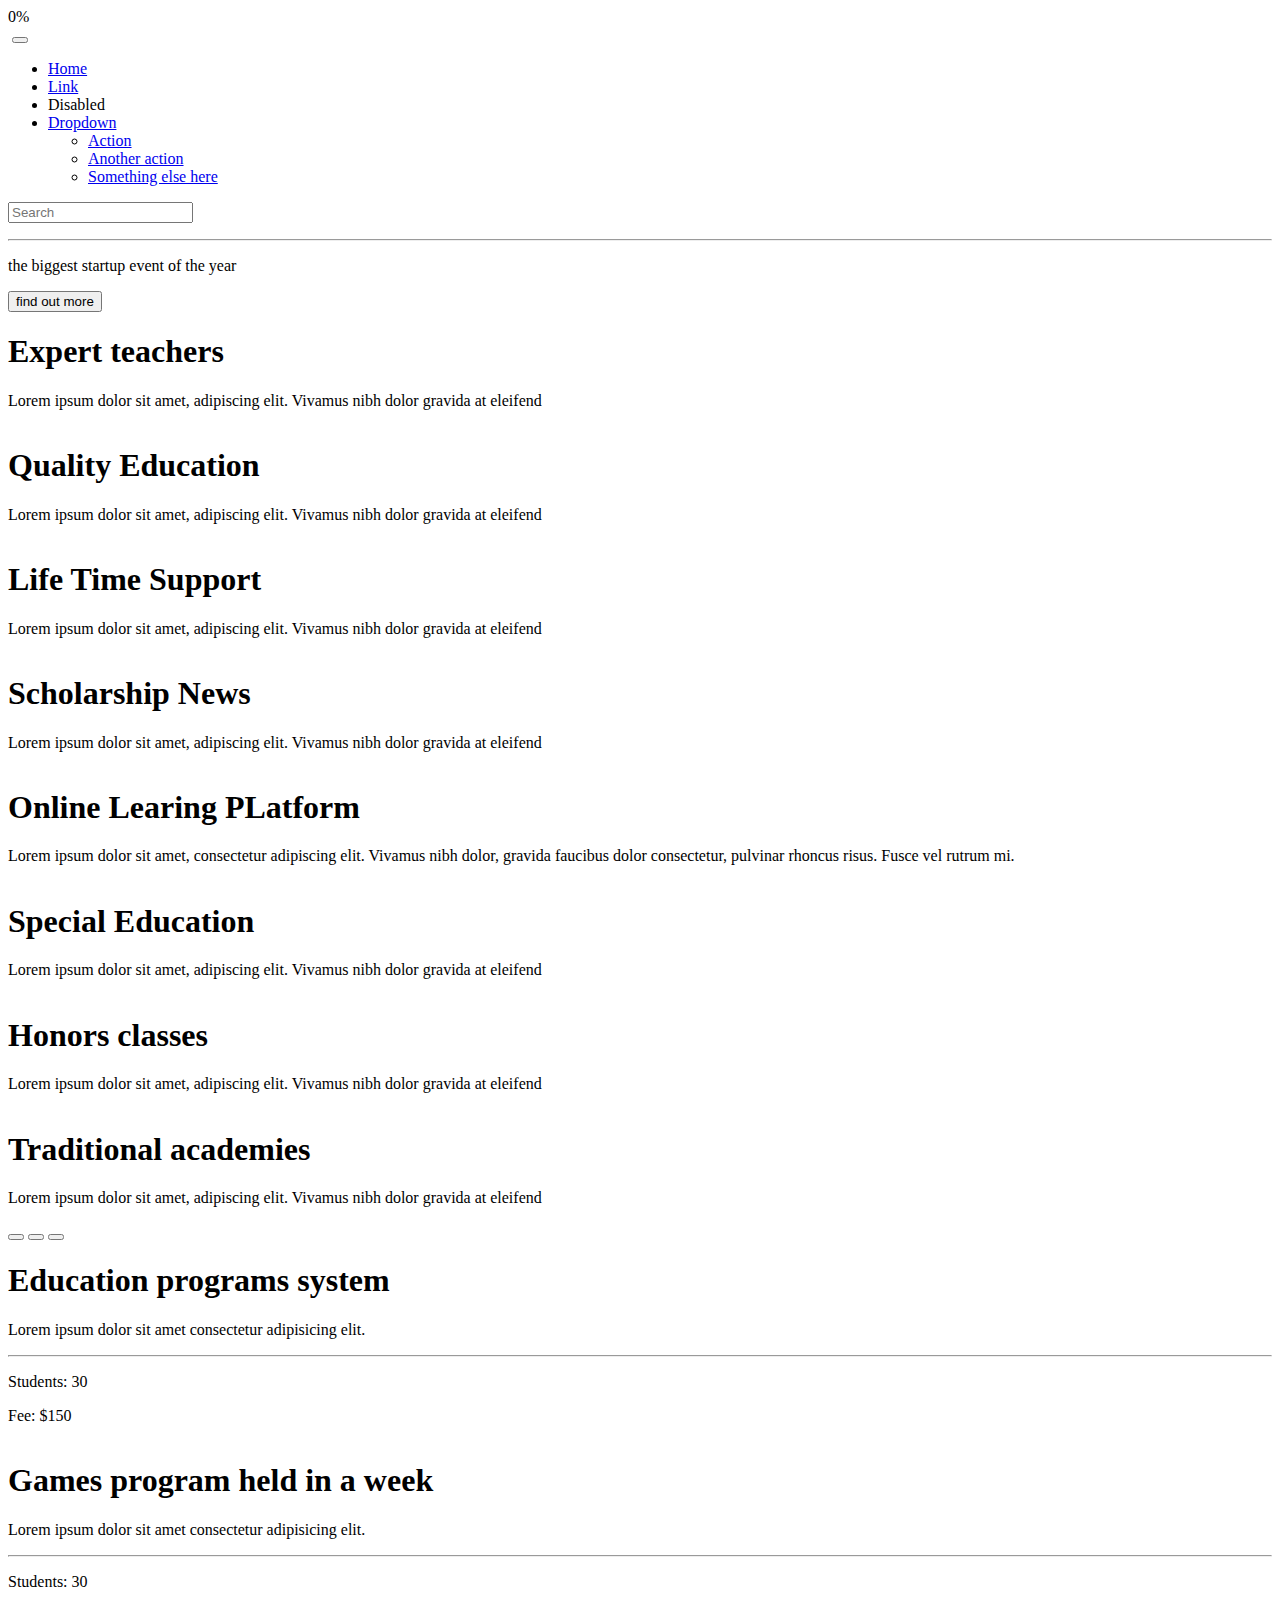
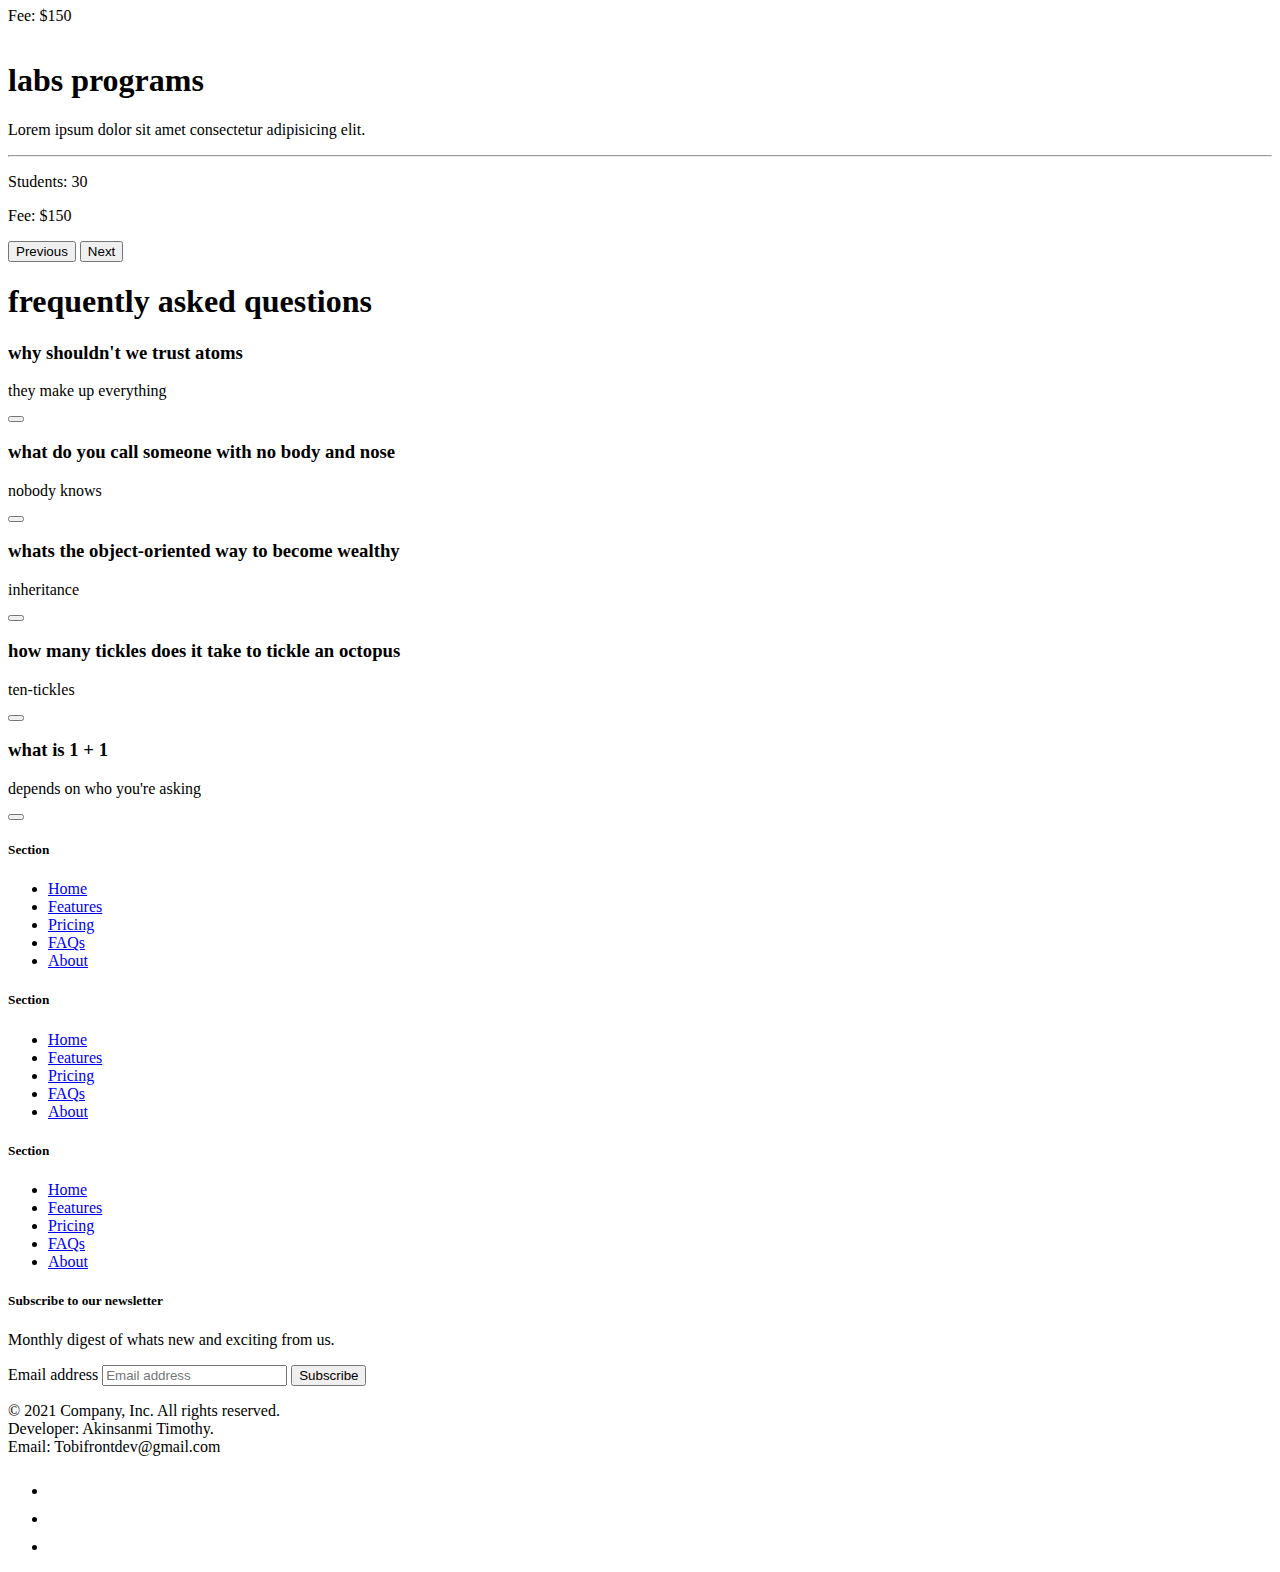
==== index.html @ b7b76e48 "Create index.html" ====
<html lang="en">
<head>
    <meta charset="UTF-8">
    <meta name="viewport" content="width=device-width, initial-scale=1.0">
    <meta http-equiv="X-UA-Compatible" content="ie=edge">
    <title>Document</title>
    <link rel="stylesheet" href="bootstrap-5.1.3-dist/css/bootstrap.css">
    <link rel="stylesheet" href="style.css">
    <link rel="stylesheet" href="fonts/all.css">
    <link rel="stylesheet" href="fontawesome.css">
    <link rel="stylesheet" href="style1.css">

</head>
<body>
  <!-- <section class="bg"></section> -->
    <div class="loading-text">0%</div>
  <div class="mypage container-fluid">
    <nav class="navbar navbar-expand-md navbar-dark bg-secondary" aria-label="Fourth navbar example">
        <div class="container-fluid">
          <a class="navbar-brand" href="#"><img src="images/logo.png" alt=""></a>
          <button class="navbar-toggler" type="button" data-bs-toggle="collapse" data-bs-target="#navbarsExample04" aria-controls="navbarsExample04" aria-expanded="false" aria-label="Toggle navigation">
            <span class="navbar-toggler-icon"></span>
          </button>
    
          <div class="collapse navbar-collapse" id="navbarsExample04">
            <ul class="navbar-nav me-auto mb-2 mb-md-0">
              <li class="nav-item">
                <a class="nav-link active" aria-current="page" href="#">Home</a>
              </li>
              <li class="nav-item">
                <a class="nav-link" href="#">Link</a>
              </li>
              <li class="nav-item">
                <a class="nav-link disabled">Disabled</a>
              </li>
              <li class="nav-item dropdown">
                <a class="nav-link dropdown-toggle" href="#" id="dropdown04" data-bs-toggle="dropdown" aria-expanded="false">Dropdown</a>
                <ul class="dropdown-menu" aria-labelledby="dropdown04">
                  <li><a class="dropdown-item" href="#">Action</a></li>
                  <li><a class="dropdown-item" href="#">Another action</a></li>
                  <li><a class="dropdown-item" href="#">Something else here</a></li>
                </ul>
              </li>
            </ul>
            <form>
              <input class="form-control" type="text" placeholder="Search" aria-label="Search">
            </form>
          </div>
        </div>
      </nav>
      <hr>

    <div class="  bg-container">
        <p class="text">the biggest startup event of the year</p>
        <button class="btn btn-secondary ">find out more</button>
    </div>
    <div class="container-fluid">
    <div class="container col-sm-12 column-1">
      <div class="col-lg-3 col-md-6 container-fluid ">
        <div class="cards">
        <div class="d-flex course-icon justify-content-center">
        <div class="round-span"><img src="images/teacher.png" alt=""></div>
        </div>
        <div class="course-text">
          <h1>Expert teachers</h1>
          <p>Lorem ipsum dolor sit amet, adipiscing elit. Vivamus nibh dolor gravida at eleifend</p>
        </div>
      </div>
      </div>
      <div class="col-lg-3 col-md-6 container-fluid ">
        <div class="cards">
        <div class="d-flex course-icon justify-content-center">
        <div class="round-span"><img src="images/book.png" alt=""></div>
        </div>
        <div class="course-text">
          <h1>Quality Education</h1>
          <p>Lorem ipsum dolor sit amet, adipiscing elit. Vivamus nibh dolor gravida at eleifend</p>
        </div>
      </div>
      </div>
      <div class="col-lg-3 col-md-6 container-fluid ">
        <div class="cards">
        <div class="d-flex course-icon justify-content-center">
        <div class="round-span"><img src="images/support.png" alt=""></div>
        </div>
        <div class="course-text">
          <h1>Life Time Support</h1>
          <p>Lorem ipsum dolor sit amet, adipiscing elit. Vivamus nibh dolor gravida at eleifend</p>
        </div>
      </div>
      </div>
      <div class="col-lg-3 col-md-6 container-fluid ">
        <div class="cards">
        <div class="d-flex course-icon justify-content-center">
        <div class="round-span"><img src="images/scholarship.png" alt=""></div>
        </div>
        <div class="course-text">
          <h1>Scholarship News</h1>
          <p>Lorem ipsum dolor sit amet, adipiscing elit. Vivamus nibh dolor gravida at eleifend</p>
        </div>
      </div>
      </div>
    </div>
    </div>
    <div class="container-fluid  ">
      <div class="container col-lg-12 column-2">
      <div class="col-md-12 col-lg-7 container-fluid col-sm-11 column-2-sub-1">
        <img src="images/aboutImg.png" alt="">
      </div>
      <div class="col-md-12 col-lg-5 container-fluid col-sm-11 column-2-sub-2">
        <div class="col-sm-10">
        <h1>Online Learing PLatform</h1>
        <p>
          Lorem ipsum dolor sit amet, consectetur adipiscing elit. Vivamus nibh dolor, gravida faucibus dolor consectetur, pulvinar rhoncus risus. Fusce vel rutrum mi.
        </p>
        </div>
        <div class="wrap container-fluid col-sm-10">
        <div class="col-sm-12 platform">
          <div style="background-color: #3db2d5;"  class="icon-home"><img src="images/education.png" alt=""></div>
          <div class="icon-text">
            <h1>Special Education</h1>
            <p>Lorem ipsum dolor sit amet, adipiscing elit. Vivamus nibh dolor gravida at eleifend</p>
          </div>

        </div>
        <div class="col-sm-12 platform">
          <div style="background-color: #3ab64c;" class="icon-home"><img src="images/class.png" alt=""></div>
          <div class="icon-text">
            <h1>Honors classes</h1>
            <p>Lorem ipsum dolor sit amet, adipiscing elit. Vivamus nibh dolor gravida at eleifend</p>
          </div>
        </div>
        <div class="col-sm-12 platform">
          <div class="icon-home" style="background-color: #dd1146;"><img src="images/academy.png" alt=""></div>
          <div class="icon-text">
            <h1>Traditional academies</h1>
            <p>Lorem ipsum dolor sit amet, adipiscing elit. Vivamus nibh dolor gravida at eleifend</p>
          </div>
        </div>
        </div>
      </div>
      </div>
    </div>
    <!-- <div class="container-fluid column-3 col-lg-12">
      <div class="col-sm-12">
        <h1>
          Our Popular Classes 
        </h1>
         <hr style="background-color: yellow; height: 20px;"> 
      </div>
      
      <div class="container-fluid col-lg-12">
        <div class="col-sm-1 container-fluid"><button><i class="fas fa-arrow-left"></i></button></div>
        <div class="col-sm-10 container">
          <div>
            <div class="item active"><div>
              <img src="images/kid_game.jpg" alt="">
              
              
            </div>
            <div>
              <h1>
                games program held in a week
              </h1>
              <p>Lorem ipsum dolor sit amet consectetur adipisicing elit. Aperiam labore totam dicta </p>
              <hr>
              <div>
                gjcu
                <span></span>
                <span></span>
              </div>
            </div>
          </div>
            <div class="item active"><div>
              <img src="images/education_img.jpg" alt="">
                
            </div>
            <div>

            </div>
          </div>
            <div class="item active"><div>
              <img src="images/lab.jpg" alt="">
            </div>
            <div>

            </div>
          </div>
          <div class="item"></div>
          <div class="item"></div>
          <div class="item"></div>
          <div class="item"></div>
          <div class="item"></div>
          <div class="item"></div>
        </div>
      </div>
        <div class="col-sm-1 container-fluid"><button><i class="fas fa-arrow-right"></i></button></div>
      </div> -->





    <!-- </div> -->

    <div id="myCarousel" class="carousel slide  bg-5" data-bs-ride="carousel">
      <div class="carousel-indicators">
        <button type="button" data-bs-target="#myCarousel" data-bs-slide-to="0" class="active" aria-current="true" aria-label="Slide 1"></button>
        <button type="button" data-bs-target="#myCarousel" data-bs-slide-to="1" aria-label="Slide 2"></button>
        <button type="button" data-bs-target="#myCarousel" data-bs-slide-to="2" aria-label="Slide 3"></button>
      </div>
      <div class="carousel-inner">
        <div class="carousel-item active">
          <!-- <svg class="bd-placeholder-img" width="100%" height="100%" xmlns="http://www.w3.org/2000/svg" aria-hidden="true" preserveAspectRatio="xMidYMid slice" focusable="false"><rect width="100%" height="100%" fill="#777"/></svg> -->
  
          <div class="container">
            <!-- <div class="carousel-caption text-start">
              <h1>Example headline.</h1>
              <p>Some representative placeholder content for the first slide of the carousel.</p>
              <p><a class="btn btn-lg btn-primary" href="#">Sign up today</a></p>
            </div> -->
            <div class="container col-lg-5 col-md-7 card-class">
              <img src="images/education_img.jpg" alt="">
              <div>
                <h1>Education programs system</h1>
                <p>Lorem ipsum dolor sit amet consectetur adipisicing elit. </p>
                <hr>
                <div>
                  <p>Students: 30</p>
                  <p>Fee: $150</p>
                </div>
              </div>
              
            </div>
          </div>
        </div>
        <div class="carousel-item">
          <!-- <svg class="bd-placeholder-img" width="100%" height="100%" xmlns="http://www.w3.org/2000/svg" aria-hidden="true" preserveAspectRatio="xMidYMid slice" focusable="false"><rect width="100%" height="100%" fill="#777"/></svg> -->
  
          <div class="container">
            <div class="container col-lg-5 col-md-7 card-class">
              <img src="images/kid_game.jpg" alt="">
              <div>
                <h1>Games program held in a week</h1>
                <p>Lorem ipsum dolor sit amet consectetur adipisicing elit. </p>
                <hr>
                <div>
                  <p>Students: 30</p>
                  <p>Fee: $150</p>
                </div>
              </div>
              
            </div>
          </div>
        </div>
        <div class="carousel-item">
          <!-- <svg class="bd-placeholder-img" width="100%" height="100%" xmlns="http://www.w3.org/2000/svg" aria-hidden="true" preserveAspectRatio="xMidYMid slice" focusable="false"><rect width="100%" height="100%" fill="#777"/></svg> -->
  
          <div class="container">
            <div class="container col-lg-5 col-md-7 card-class">
              <img src="images/lab.jpg" alt="">
              <div>
                <h1>labs programs </h1>
                <p>Lorem ipsum dolor sit amet consectetur adipisicing elit. </p>
                <hr>
                <div>
                  <p>Students: 30</p>
                  <p>Fee: $150</p>
                </div>
              </div>
              
            </div>
          </div>
        </div>
      </div>
      <button class="carousel-control-prev" type="button" data-bs-target="#myCarousel" data-bs-slide="prev">
        <span class="carousel-control-prev-icon"  aria-hidden="true"></span>
        <span class="visually-hidden">Previous</span>
      </button>
      <button class="carousel-control-next" type="button" data-bs-target="#myCarousel" data-bs-slide="next">
        <span class="carousel-control-next-icon"  aria-hidden="true"></span>
        <span class="visually-hidden">Next</span>
      </button>
    </div>










    <div class="container">
    <h1>frequently asked questions</h1>
    <div class="faq-container">
        <div class="faq ">
            <h3 class="faq-title">
                why shouldn't we trust atoms
            </h3>
            <p class="faq-text">
                they make up everything
            </p>
            <button class="faq-toggle">
                <i class="fas fa-chevron-down"></i>
                <i class="fas fa-times"></i>
            </button>
        </div>

            <div class="faq">
                <h3 class="faq-title">
                    what do you call someone with no body and nose
                </h3>
                <p class="faq-text">
                    nobody knows
                </p>
                <button class="faq-toggle">
                    <i class="fas fa-chevron-down"></i>
                    <i class="fas fa-times"></i>
                </button>
            </div>

            <div class="faq">
                <h3 class="faq-title">
                    whats the object-oriented way to become wealthy
                </h3>
                <p class="faq-text">
                    inheritance
                </p>
                <button class="faq-toggle">
                    <i class="fas fa-chevron-down"></i>
                    <i class="fas fa-times"></i>
                </button>
            </div>

            <div class="faq">
                <h3 class="faq-title">
                    how many tickles does it take to tickle an octopus
                </h3>
                <p class="faq-text">
                    ten-tickles
                </p>
                <button class="faq-toggle">
                    <i class="fas fa-chevron-down"></i>
                    <i class="fas fa-times"></i>
                </button>
            </div>

            <div class="faq">
                <h3 class="faq-title">
                    what is 1 + 1
                </h3>
                <p class="faq-text">
                    depends on who you're asking
                </p>
                <button class="faq-toggle">
                    <i class="fas fa-chevron-down"></i>
                    <i class="fas fa-times"></i>
                </button>
            </div>
      </div>
  </div>




  <div class="container-fluid foot">
    <footer class="py-5">
      <div class="row">
        <div class="col-2">
          <h5>Section</h5>
          <ul class="nav flex-column">
            <li class="nav-item mb-2"><a href="#" class="nav-link p-0 text-muted">Home</a></li>
            <li class="nav-item mb-2"><a href="#" class="nav-link p-0 text-muted">Features</a></li>
            <li class="nav-item mb-2"><a href="#" class="nav-link p-0 text-muted">Pricing</a></li>
            <li class="nav-item mb-2"><a href="#" class="nav-link p-0 text-muted">FAQs</a></li>
            <li class="nav-item mb-2"><a href="#" class="nav-link p-0 text-muted">About</a></li>
          </ul>
        </div>
  
        <div class="col-2">
          <h5>Section</h5>
          <ul class="nav flex-column">
            <li class="nav-item mb-2"><a href="#" class="nav-link p-0 text-muted">Home</a></li>
            <li class="nav-item mb-2"><a href="#" class="nav-link p-0 text-muted">Features</a></li>
            <li class="nav-item mb-2"><a href="#" class="nav-link p-0 text-muted">Pricing</a></li>
            <li class="nav-item mb-2"><a href="#" class="nav-link p-0 text-muted">FAQs</a></li>
            <li class="nav-item mb-2"><a href="#" class="nav-link p-0 text-muted">About</a></li>
          </ul>
        </div>
  
        <div class="col-2">
          <h5>Section</h5>
          <ul class="nav flex-column">
            <li class="nav-item mb-2"><a href="#" class="nav-link p-0 text-muted">Home</a></li>
            <li class="nav-item mb-2"><a href="#" class="nav-link p-0 text-muted">Features</a></li>
            <li class="nav-item mb-2"><a href="#" class="nav-link p-0 text-muted">Pricing</a></li>
            <li class="nav-item mb-2"><a href="#" class="nav-link p-0 text-muted">FAQs</a></li>
            <li class="nav-item mb-2"><a href="#" class="nav-link p-0 text-muted">About</a></li>
          </ul>
        </div>
  
        <div class="col-4 offset-1">
          <form>
            <h5>Subscribe to our newsletter</h5>
            <p>Monthly digest of whats new and exciting from us.</p>
            <div class="d-flex w-100 gap-2">
              <label for="newsletter1" class="visually-hidden">Email address</label>
              <input id="newsletter1" type="text" class="form-control" placeholder="Email address">
              <button class="btn btn-primary" type="button">Subscribe</button>
            </div>
          </form>
        </div>
      </div>
  
      <div class="d-flex justify-content-between py-4 my-4 border-top">
        <p>&copy; 2021 Company, Inc. All rights reserved. <br> Developer: Akinsanmi Timothy. <br> Email: Tobifrontdev@gmail.com</p>
        <ul class="list-unstyled d-flex">
          <li class="ms-3"><a class="link-dark" href="#"><svg class="bi" width="24" height="24"><use xlink:href="#twitter"/></svg></a></li>
          <li class="ms-3"><a class="link-dark" href="#"><svg class="bi" width="24" height="24"><use xlink:href="#instagram"/></svg></a></li>
          <li class="ms-3"><a class="link-dark" href="#"><svg class="bi" width="24" height="24"><use xlink:href="#facebook"/></svg></a></li>
        </ul>
      </div>
    </footer>
  </div>



    </div>
  <script defer src="bootstrap-5.1.3-dist/js/bootstrap.js"></script>
 <script type="text/javascript" src="js/jquery-3.6.0.js"></script>
 <script type="text/javascript" src="js/myScript.js"></script>

</body>
</html>
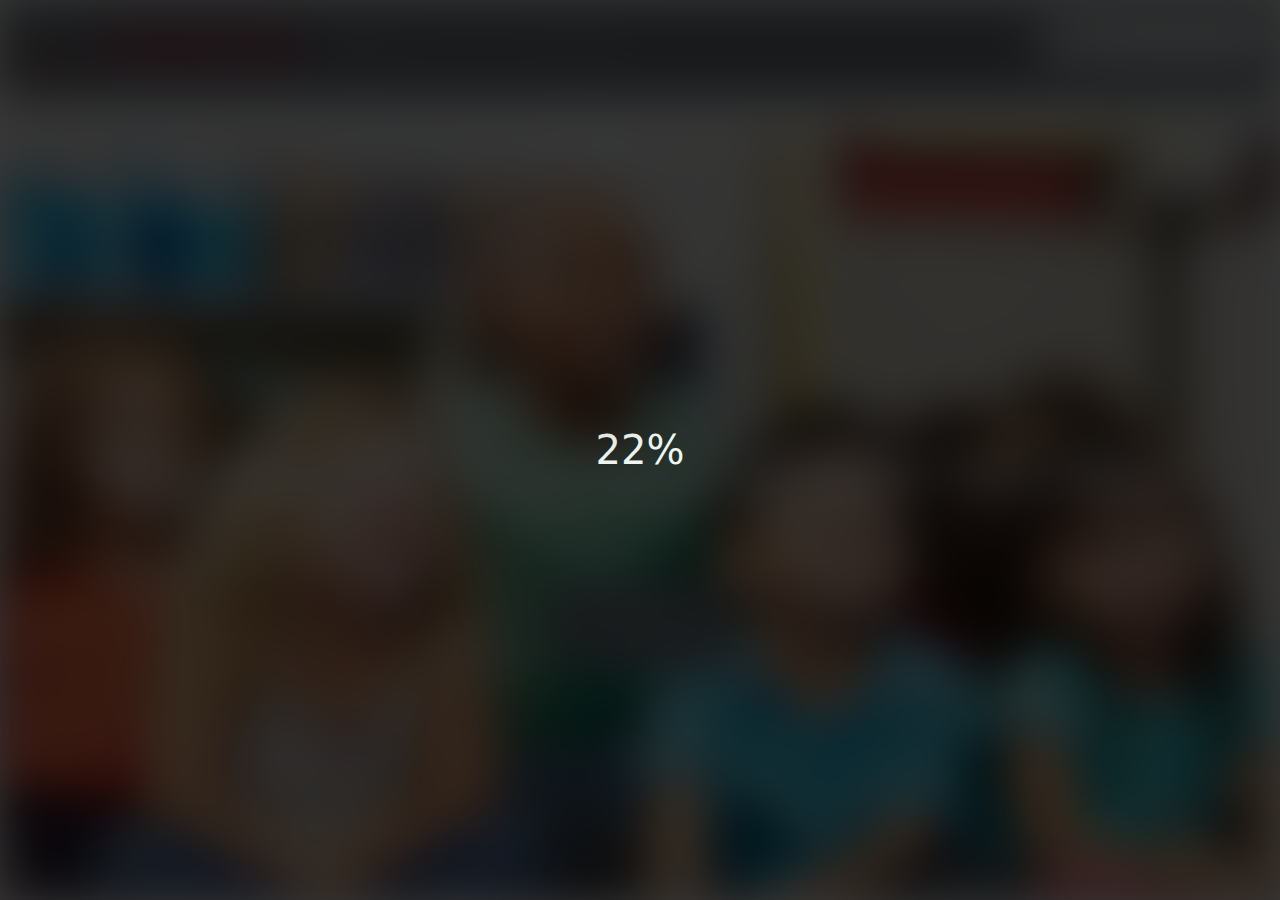
==== commit 9ef4911f: "Update index.html" ====
--- a/index.html
+++ b/index.html
@@ -379,6 +379,17 @@
           </ul>
         </div>
   
+    <!--    <div class="col-2">
+          <h5>Section</h5>
+          <ul class="nav flex-column">
+            <li class="nav-item mb-2"><a href="#" class="nav-link p-0 text-muted">Home</a></li>
+            <li class="nav-item mb-2"><a href="#" class="nav-link p-0 text-muted">Features</a></li>
+            <li class="nav-item mb-2"><a href="#" class="nav-link p-0 text-muted">Pricing</a></li>
+            <li class="nav-item mb-2"><a href="#" class="nav-link p-0 text-muted">FAQs</a></li>
+            <li class="nav-item mb-2"><a href="#" class="nav-link p-0 text-muted">About</a></li>
+          </ul>
+        </div>
+  
         <div class="col-2">
           <h5>Section</h5>
           <ul class="nav flex-column">
@@ -388,18 +399,7 @@
             <li class="nav-item mb-2"><a href="#" class="nav-link p-0 text-muted">FAQs</a></li>
             <li class="nav-item mb-2"><a href="#" class="nav-link p-0 text-muted">About</a></li>
           </ul>
-        </div>
-  
-        <div class="col-2">
-          <h5>Section</h5>
-          <ul class="nav flex-column">
-            <li class="nav-item mb-2"><a href="#" class="nav-link p-0 text-muted">Home</a></li>
-            <li class="nav-item mb-2"><a href="#" class="nav-link p-0 text-muted">Features</a></li>
-            <li class="nav-item mb-2"><a href="#" class="nav-link p-0 text-muted">Pricing</a></li>
-            <li class="nav-item mb-2"><a href="#" class="nav-link p-0 text-muted">FAQs</a></li>
-            <li class="nav-item mb-2"><a href="#" class="nav-link p-0 text-muted">About</a></li>
-          </ul>
-        </div>
+        </div> -->
   
         <div class="col-4 offset-1">
           <form>
--- a/style.css
+++ b/style.css
@@ -0,0 +1,193 @@
+body{
+	display: flex;
+	flex-direction: column;
+	align-items: center;
+	/* justify-content: center; */
+	height: 100vh;
+	/* overflow: hidden; */
+	margin: 0;
+	/* background-color: #f0f0f0; */
+}
+.hang-on{
+        background-color: rgba(0,0,0,0.3);
+        padding: -5px 0;
+        position: fixed;
+        top: 0;
+        z-index: 1000;
+}
+h1{
+	text-transform: capitalize;
+	text-align: center;
+}
+.fab{
+	font-size: 40px;
+	color: rgba(0, 80, 255, 0.5);
+}
+/* .faq-container{
+	background-color: black;
+} */
+.fa-car-battery{
+	font-size: 40px;
+	color: rgba(0, 80, 255, 0.5);
+}
+.faq{
+	background-color: transparent;
+	border: 1px solid #9fa4a8;
+	border-radius: 10px;
+	margin: 20px 0;
+	padding: 10px 30px;
+	position: relative;
+	transition: 0.3s ease;
+	overflow: hidden;
+	/* display: flex; */
+}
+.faq.active{
+	background-color: grey;
+	box-shadow: 0px 3px 6px rgba(0, 0, 0, 0.1), 0px 3px 6px rgba(0, 0, 0, 0.1);
+	padding: 20px 30px;
+}
+.faq.active:before, .faq.active:after{
+	content: '\f075';
+	font-family: 'font awesome 5 free';
+	font-size: 7rem;
+	position: absolute;
+	z-index: 0;
+	color: black;
+	opacity: 0.3;
+	top: -2;
+	left: 20;
+}
+.faq.active:after{
+	top: 20;
+	left: 50;
+	color: yellow;
+	transform: rotatey(180deg);
+}
+.faq-text::before{
+	content: 'ans:';
+	font-weight: 600;
+}
+.faq-title{
+	margin-right: 35px;
+}
+.faq-text{
+	display: none;
+	margin: 30px 0 0;
+}
+.faq.active .faq-text{
+	display: block;
+	color: white;
+}
+.faq-toggle {
+	border: 0;
+	border-radius: 50%;
+	background-color: transparent;
+	display: flex;
+	justify-content: center;
+	align-items: center;
+	position: absolute;
+	top: 20px;
+	right: 30px;
+	height: 30px;
+	width: 30px;
+	padding: 0;
+}
+.active > .faq-toggle{
+	top: 50px;
+}
+.active > h3{
+	color: white;
+}
+.faq-toggle .fa-times{
+	display: none;
+}
+.faq.active .faq-toggle .fa-times{
+	display: block;
+	color: white;
+}
+.faq.active .faq-toggle .fa-chevron-down{
+	display: none;
+}
+.faq.active .faq-toggle{
+	background-color: gray;
+}
+
+.b-example-divider {
+	height: 3rem;
+	background-color: rgba(0, 0, 0, .1);
+	border: solid rgba(0, 0, 0, .15);
+	border-width: 1px 0;
+	box-shadow: inset 0 .5em 1.5em rgba(0, 0, 0, .1), inset 0 .125em .5em rgba(0, 0, 0, .15);
+  }
+  
+  .bi {
+	vertical-align: -.125em;
+	fill: currentColor;
+  }
+
+
+  .card-class{
+	  /* width: 40%; */
+	  height: 75vh;
+	  /* border: 1px solid black; */
+	  padding: 0%;
+	  position: relative;
+	  background-color: white;
+	  border-radius: 10px;
+	  
+  }
+  .card-class>img{
+	  width: 100%;
+	  height: 50%;
+	  border-radius: 5px;
+	  
+  }
+  .card-class::before{
+	  content: "08:00 am - 10:00 am";
+	  background-color: #3ab64c;
+	  color: white;
+	  position: absolute;
+	  top: 197;
+	  right: 15;
+	  padding: 10px;
+	  border-radius: 5px 5px 0 0;
+
+  }
+  .card-class>div>h1{
+	  font-size: 30;
+	  font-weight: 700;
+	  text-align: left;
+	  margin: 15px 30px;
+  }
+  .card-class>div>p{
+	font-size: 20;
+	text-align: left;
+	margin: 0 30px;
+  }
+  .card-class>div>hr{
+	  margin: 20 30px;
+  }
+  .card-class div :last-child{
+	  display: flex;
+	  justify-content: space-between;
+	  padding: 0 30px;
+  }
+  
+  .bg-5{
+	  background-image: url(images/class-bg.jpg);
+	  height: 120vh;
+	  display: flex;
+	  align-items: center;
+	  /* padding-top: 200px; */
+	  position: relative;
+  }
+  /* .bg-5::before{
+	content: "Our Popular Classes ";
+	position: absolute;
+	color: white;
+	font-size: 40;
+	font-weight: 700;
+	top: 10;
+	left: 500;
+  } */
+  
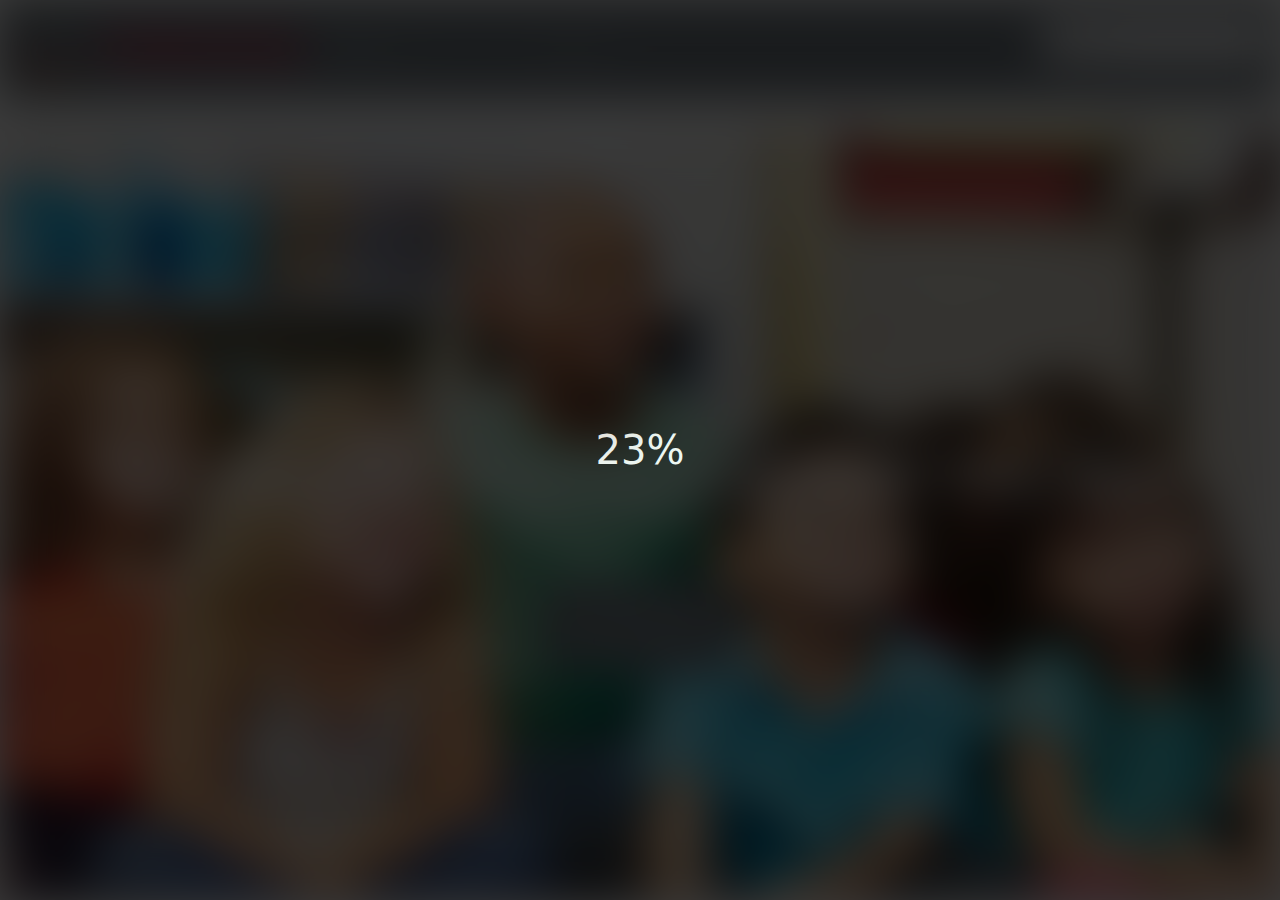
==== commit c72ee75a: "Update index.html" ====
--- a/index.html
+++ b/index.html
@@ -379,7 +379,7 @@
           </ul>
         </div>
   
-    <!--    <div class="col-2">
+       <div class="col-2">
           <h5>Section</h5>
           <ul class="nav flex-column">
             <li class="nav-item mb-2"><a href="#" class="nav-link p-0 text-muted">Home</a></li>
@@ -399,7 +399,7 @@
             <li class="nav-item mb-2"><a href="#" class="nav-link p-0 text-muted">FAQs</a></li>
             <li class="nav-item mb-2"><a href="#" class="nav-link p-0 text-muted">About</a></li>
           </ul>
-        </div> -->
+        </div>
   
         <div class="col-4 offset-1">
           <form>
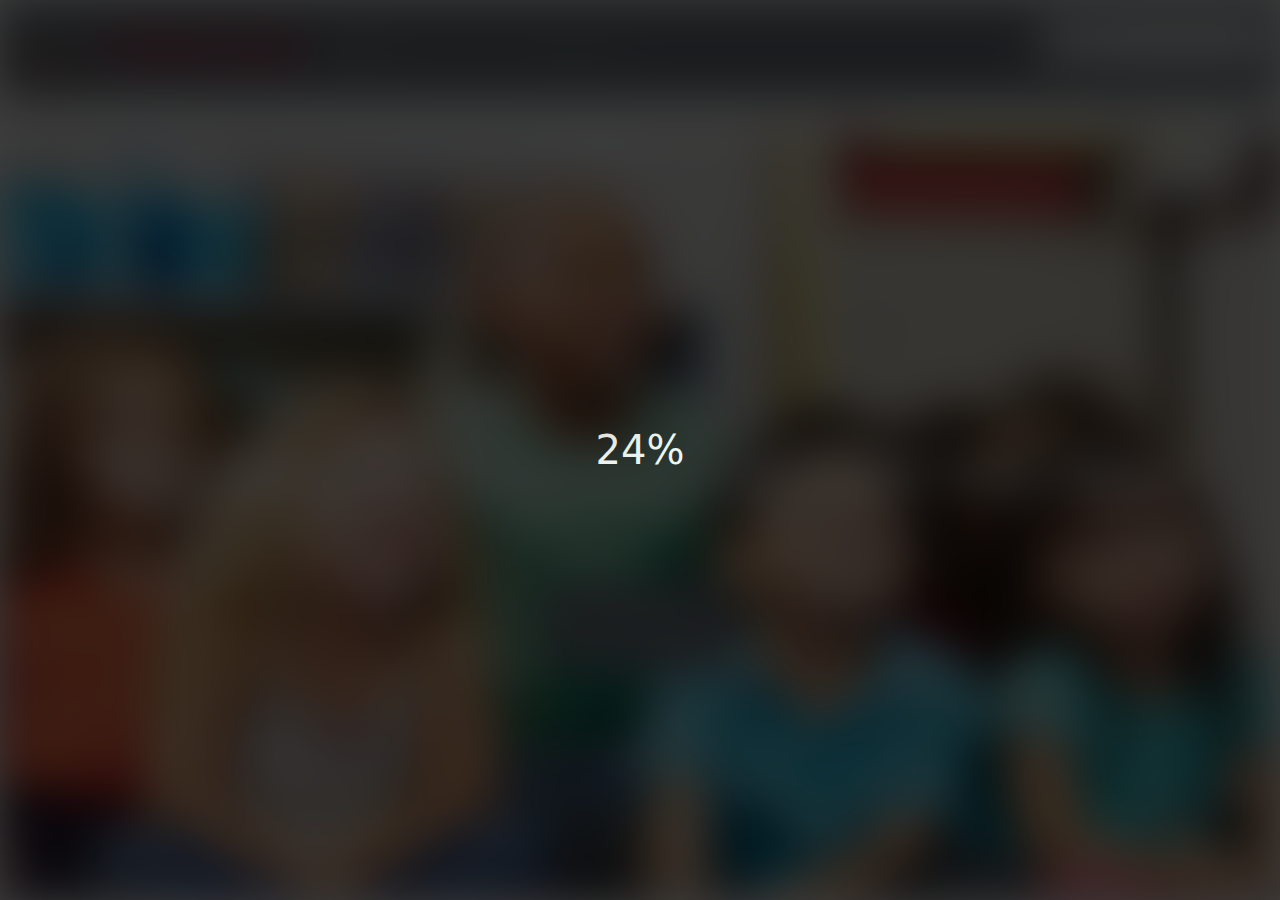
==== commit 70bf8aaf: "Update index.html" ====
--- a/index.html
+++ b/index.html
@@ -3,7 +3,7 @@
     <meta charset="UTF-8">
     <meta name="viewport" content="width=device-width, initial-scale=1.0">
     <meta http-equiv="X-UA-Compatible" content="ie=edge">
-    <title>Document</title>
+    <title>International school system - Akinsanmi Timothy</title>
     <link rel="stylesheet" href="bootstrap-5.1.3-dist/css/bootstrap.css">
     <link rel="stylesheet" href="style.css">
     <link rel="stylesheet" href="fonts/all.css">
--- a/style.css
+++ b/style.css
@@ -13,6 +13,7 @@
         padding: -5px 0;
         position: fixed;
         top: 0;
+        Width: 100%;
         z-index: 1000;
 }
 h1{
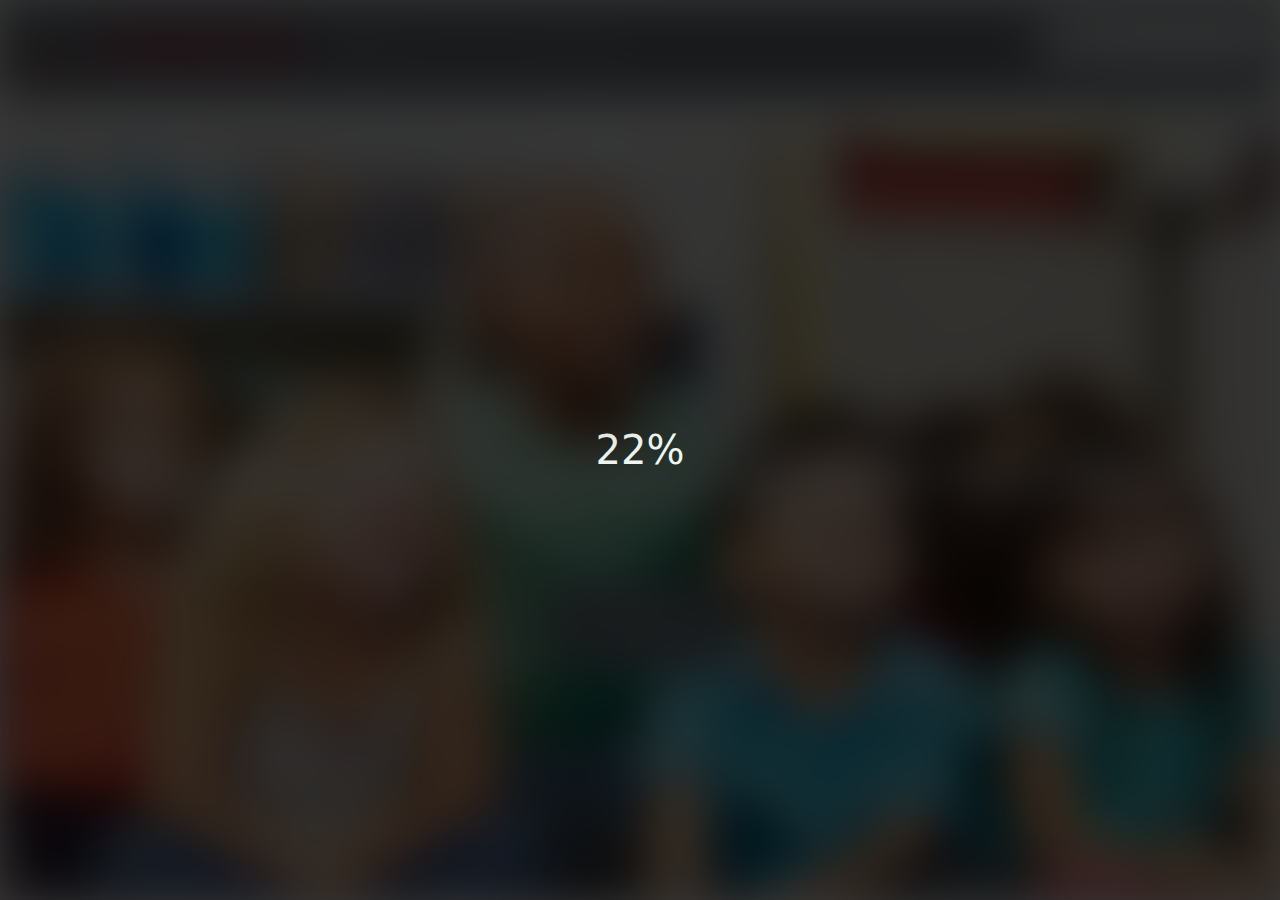
==== commit 380b4f58: "Update index.html" ====
--- a/index.html
+++ b/index.html
@@ -15,7 +15,7 @@
   <!-- <section class="bg"></section> -->
     <div class="loading-text">0%</div>
   <div class="mypage container-fluid">
-    <nav class="navbar navbar-expand-md navbar-dark bg-secondary" aria-label="Fourth navbar example">
+    <nav class="navbar sticky-top navbar-expand-md navbar-dark bg-secondary" aria-label="Fourth navbar example">
         <div class="container-fluid">
           <a class="navbar-brand" href="#"><img src="images/logo.png" alt=""></a>
           <button class="navbar-toggler" type="button" data-bs-toggle="collapse" data-bs-target="#navbarsExample04" aria-controls="navbarsExample04" aria-expanded="false" aria-label="Toggle navigation">
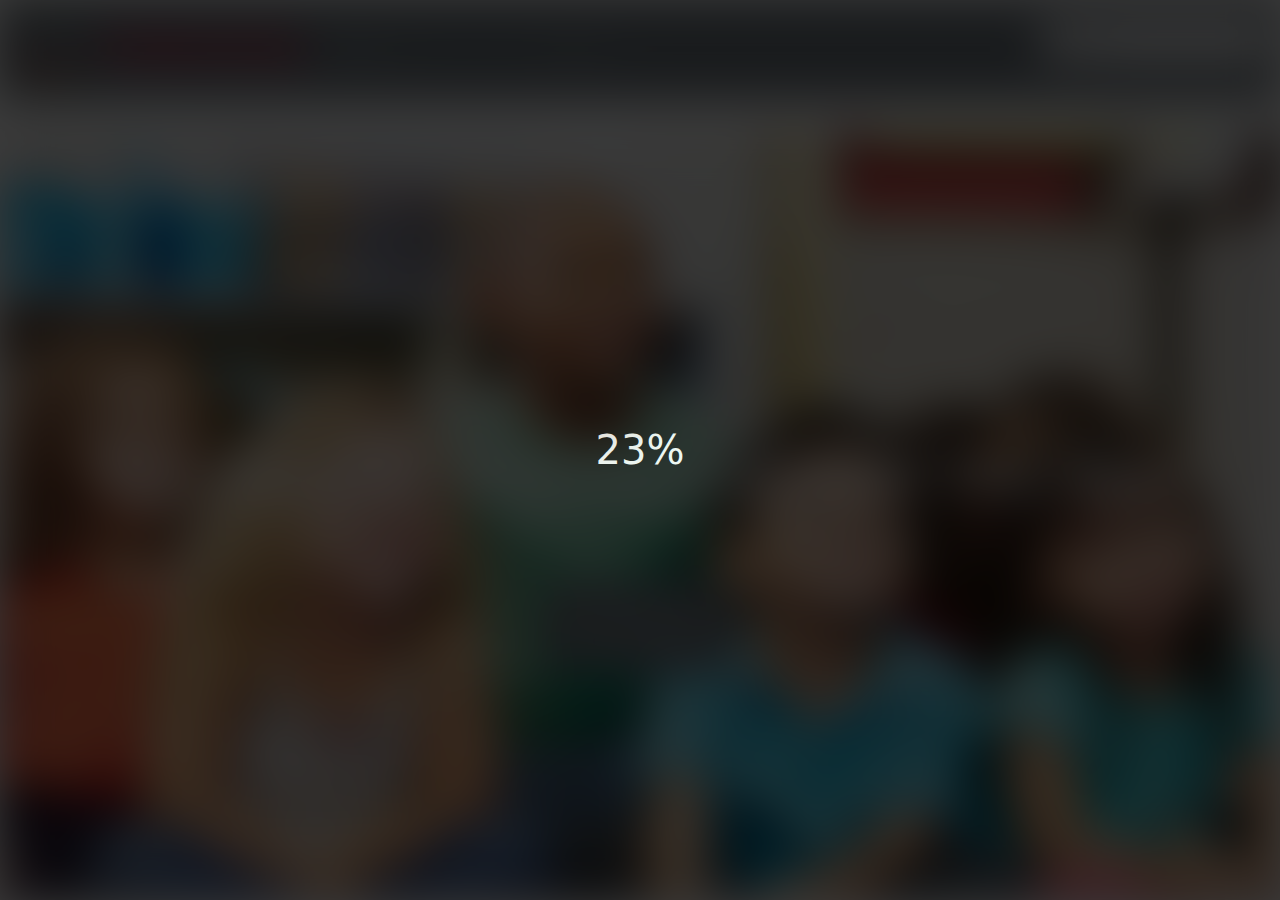
==== commit 5162128a: "Update index.html" ====
--- a/index.html
+++ b/index.html
@@ -15,7 +15,8 @@
   <!-- <section class="bg"></section> -->
     <div class="loading-text">0%</div>
   <div class="mypage container-fluid">
-    <nav class="navbar sticky-top navbar-expand-md navbar-dark bg-secondary" aria-label="Fourth navbar example">
+    <div id="nav-rep"></div>
+    <nav class="navbar navbar-expand-md navbar-dark bg-secondary" aria-label="Fourth navbar example">
         <div class="container-fluid">
           <a class="navbar-brand" href="#"><img src="images/logo.png" alt=""></a>
           <button class="navbar-toggler" type="button" data-bs-toggle="collapse" data-bs-target="#navbarsExample04" aria-controls="navbarsExample04" aria-expanded="false" aria-label="Toggle navigation">
--- a/style.css
+++ b/style.css
@@ -11,10 +11,20 @@
 .hang-on{
         background-color: rgba(0,0,0,0.3);
         padding: -5px 0;
-        position: fixed;
+        position: sticky;
         top: 0;
+        Left: 0;
         Width: 100%;
         z-index: 1000;
+        Box-shadow: 4px 0px 10px grey;
+}
+#nav-rep{
+        Display: none;
+}
+.nav-rep{
+        Width: 100%;
+        Display: block;
+        Height: 100px;
 }
 h1{
 	text-transform: capitalize;
